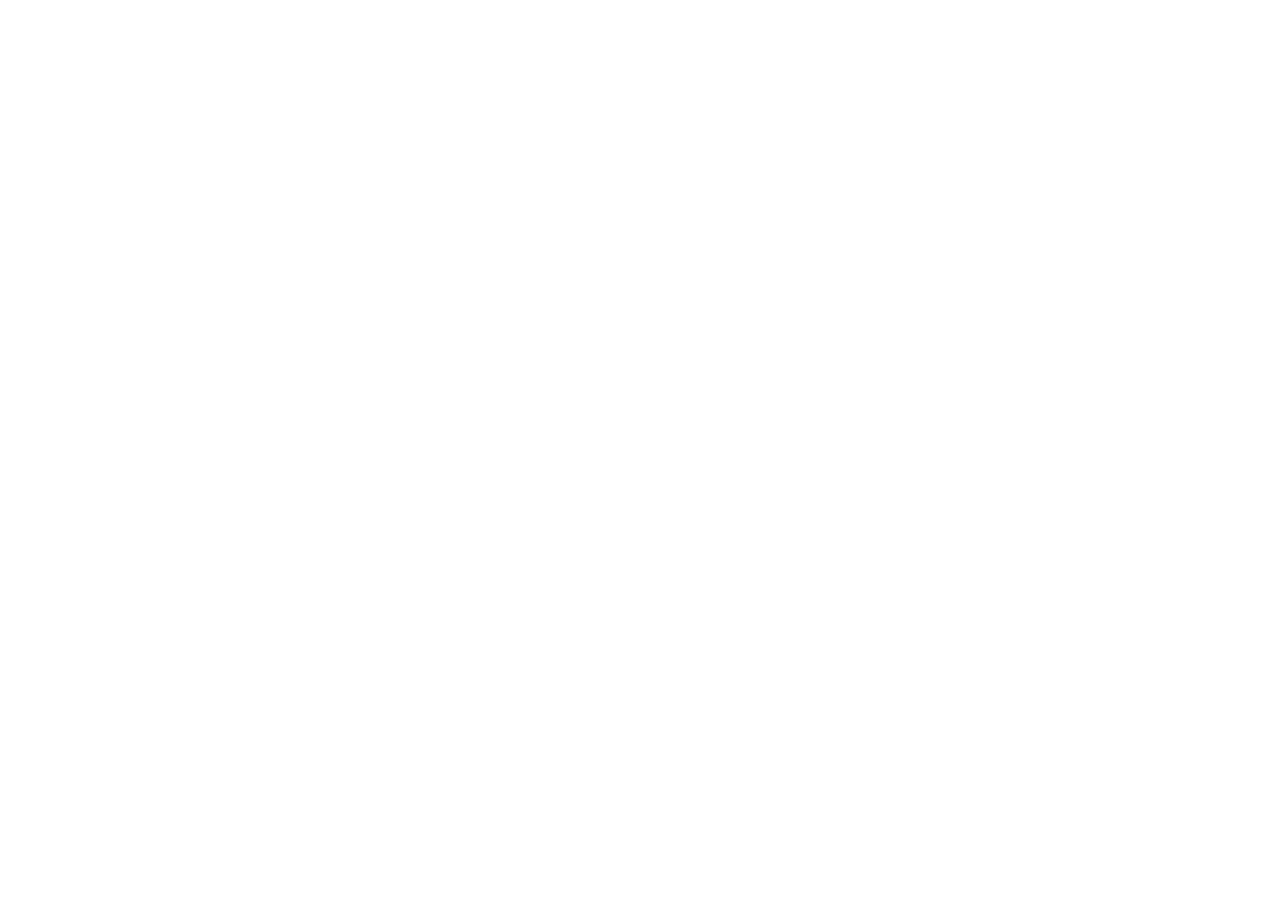
==== index.html @ 8cac2629 "added starting files" ====
<!DOCTYPE html>
<html lang="en">
  <head>
    <meta charset="UTF-8" />
    <meta name="viewport" content="width=device-width, initial-scale=1.0" />
    <title>Document</title>
  </head>
  <body></body>
</html>
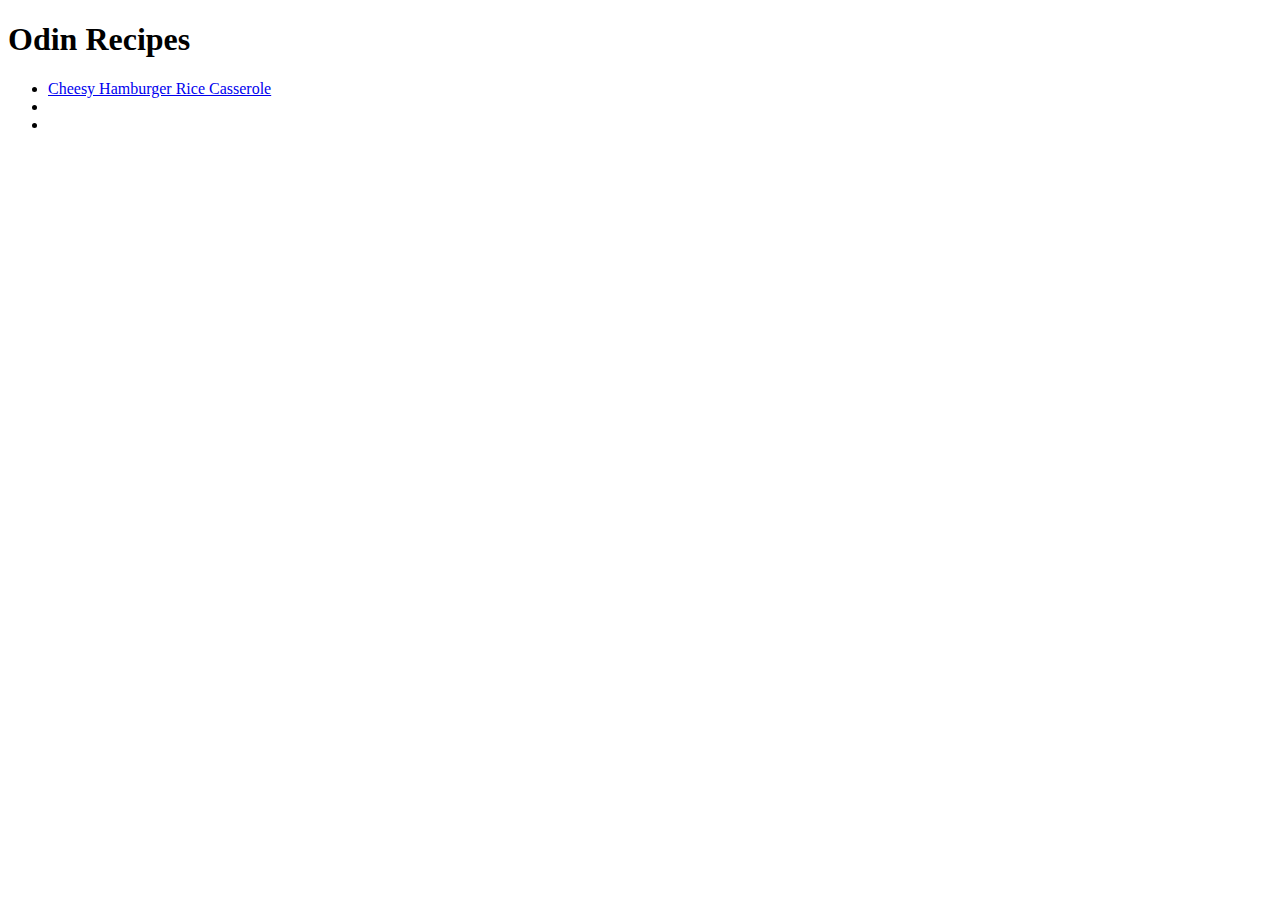
==== commit 01c7537b: "added fisrt recipe" ====
--- a/index.html
+++ b/index.html
@@ -3,7 +3,19 @@
   <head>
     <meta charset="UTF-8" />
     <meta name="viewport" content="width=device-width, initial-scale=1.0" />
-    <title>Document</title>
+    <link rel="stylesheet" href="./styles.css" />
+    <title>Odin Recipes</title>
   </head>
-  <body></body>
+  <body>
+    <h1>Odin Recipes</h1>
+    <ul>
+      <li>
+        <a href="./recipes/cheesy_hamburger_rice_casserole.html"
+          >Cheesy Hamburger Rice Casserole</a
+        >
+      </li>
+      <li></li>
+      <li></li>
+    </ul>
+  </body>
 </html>
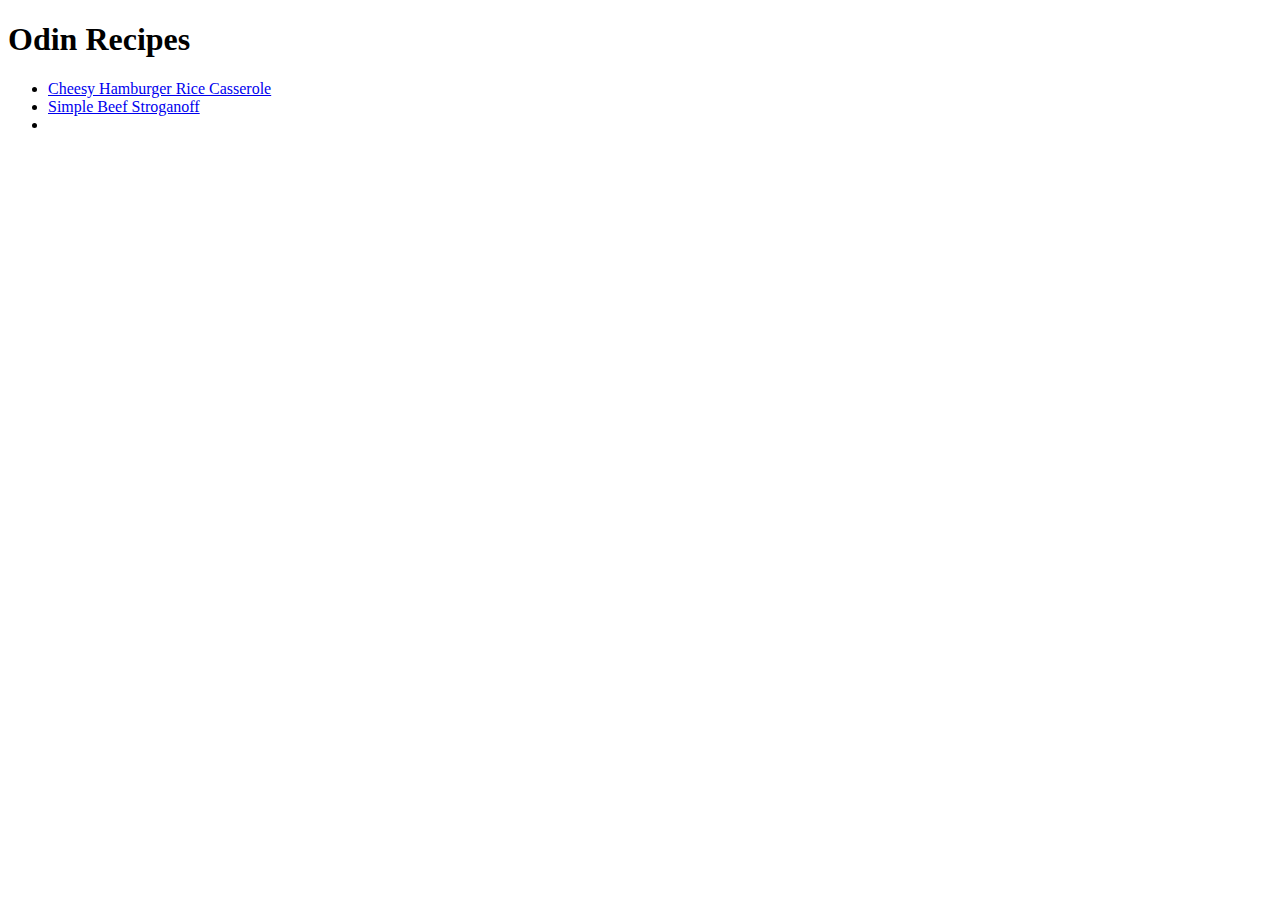
==== commit df8dd6e4: "Added second recipe" ====
--- a/index.html
+++ b/index.html
@@ -14,7 +14,11 @@
           >Cheesy Hamburger Rice Casserole</a
         >
       </li>
-      <li></li>
+      <li>
+        <a href="./recipes/simple_beef_stroganoff.html"
+          >Simple Beef Stroganoff</a
+        >
+      </li>
       <li></li>
     </ul>
   </body>
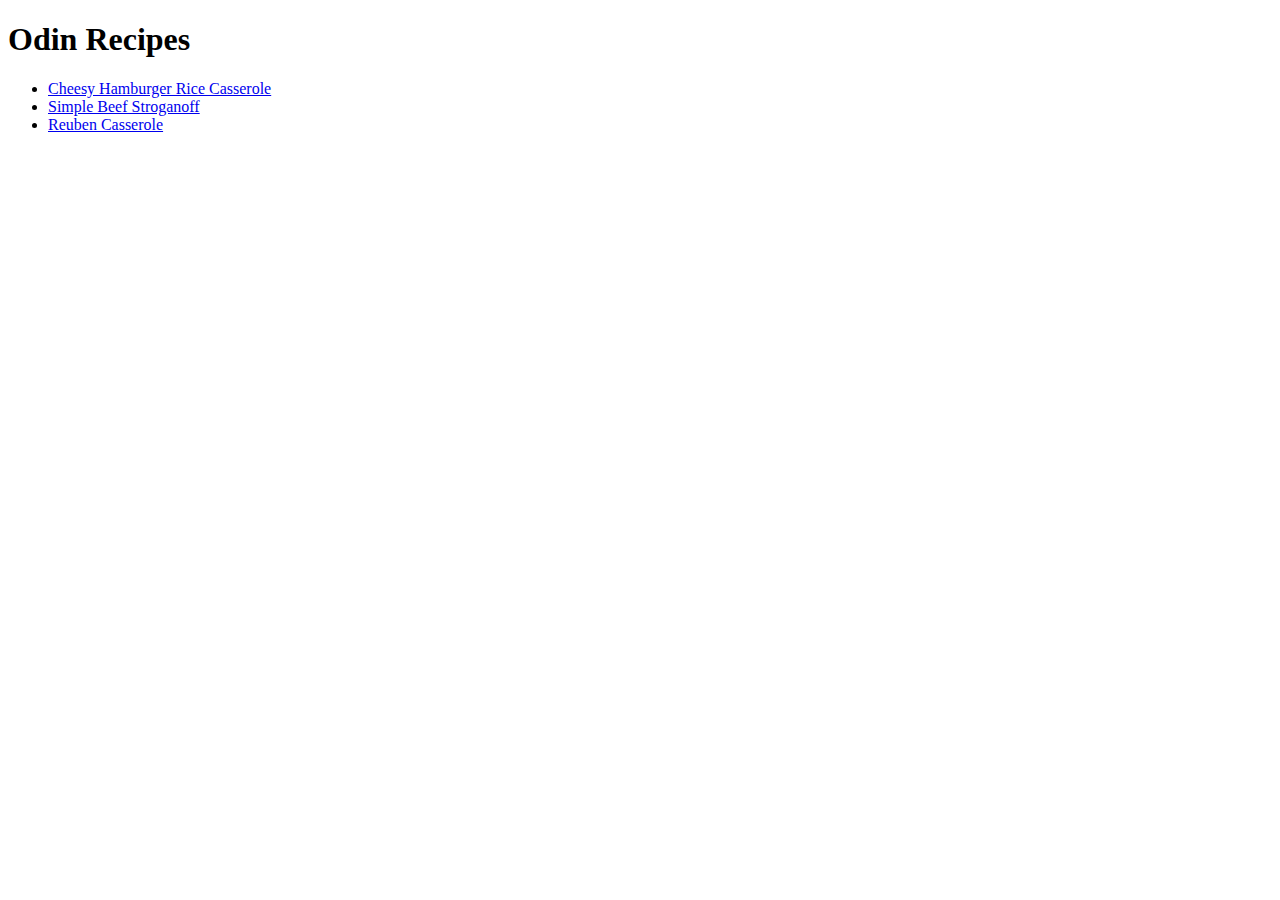
==== commit 6b913e24: "Added third recipe" ====
--- a/index.html
+++ b/index.html
@@ -19,7 +19,9 @@
           >Simple Beef Stroganoff</a
         >
       </li>
-      <li></li>
+      <li>
+        <a href="./recipes/reuben_casserole.html">Reuben Casserole</a>
+      </li>
     </ul>
   </body>
 </html>
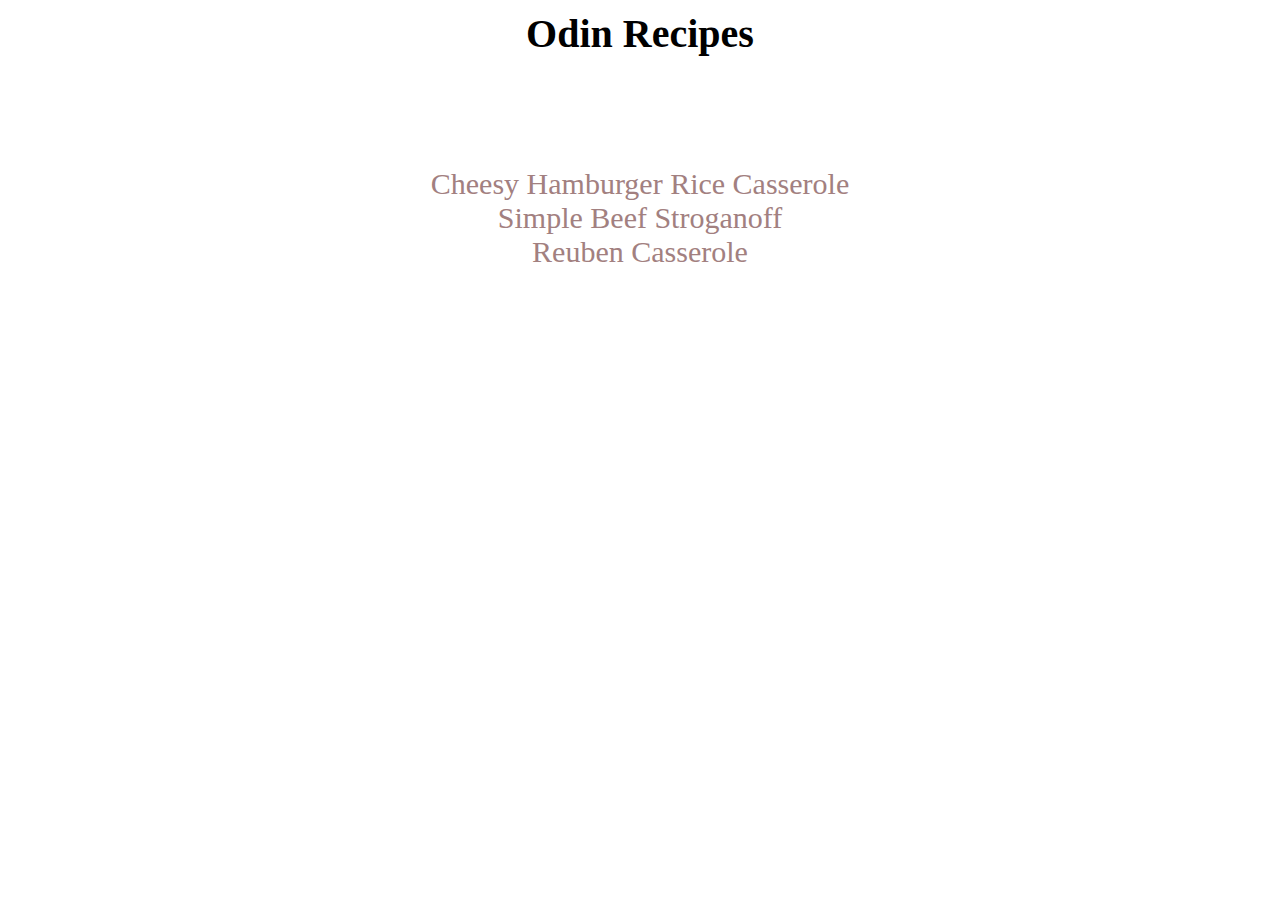
==== commit ec210b68: "finish work with lesson" ====
--- a/index.html
+++ b/index.html
@@ -8,7 +8,7 @@
   </head>
   <body>
     <h1>Odin Recipes</h1>
-    <ul>
+    <ul class="main_list">
       <li>
         <a href="./recipes/cheesy_hamburger_rice_casserole.html"
           >Cheesy Hamburger Rice Casserole</a
--- a/styles.css
+++ b/styles.css
@@ -0,0 +1,65 @@
+* {
+  margin: 0;
+  padding: 0;
+  bottom: 0;
+}
+html {
+  max-width: 1400px;
+  margin: 0 auto;
+}
+a {
+  text-decoration: none;
+  color: inherit;
+}
+ul {
+  list-style-type: none;
+  color: inherit;
+}
+h1 {
+  text-align: center;
+  font-size: 40px;
+  padding-top: 10px;
+  margin-bottom: 100px;
+}
+.main_list {
+  margin: 0 auto;
+  padding: 10px;
+  color: rgb(162, 128, 128);
+  text-align: center;
+  font-size: 30px;
+}
+.recipe-img {
+  display: block;
+  margin: 0 auto;
+  width: 70vh;
+  height: auto;
+  margin-bottom: 50px;
+}
+h2 {
+  text-align: center;
+  font-size: 40px;
+  margin-bottom: 20px;
+}
+p {
+  text-align: center;
+  font-size: 30px;
+  margin-bottom: 24px;
+}
+ul {
+  font-size: 25px;
+  text-align: center;
+  margin-bottom: 20px;
+}
+ol {
+  width: 80vh;
+  margin: 0 auto;
+  font-size: 25px;
+  margin-bottom: 20px;
+}
+.back-btn {
+  margin: 0 auto;
+  font-size: 15px;
+  display: block;
+  padding: 10px;
+  border: 1px solid black;
+}
